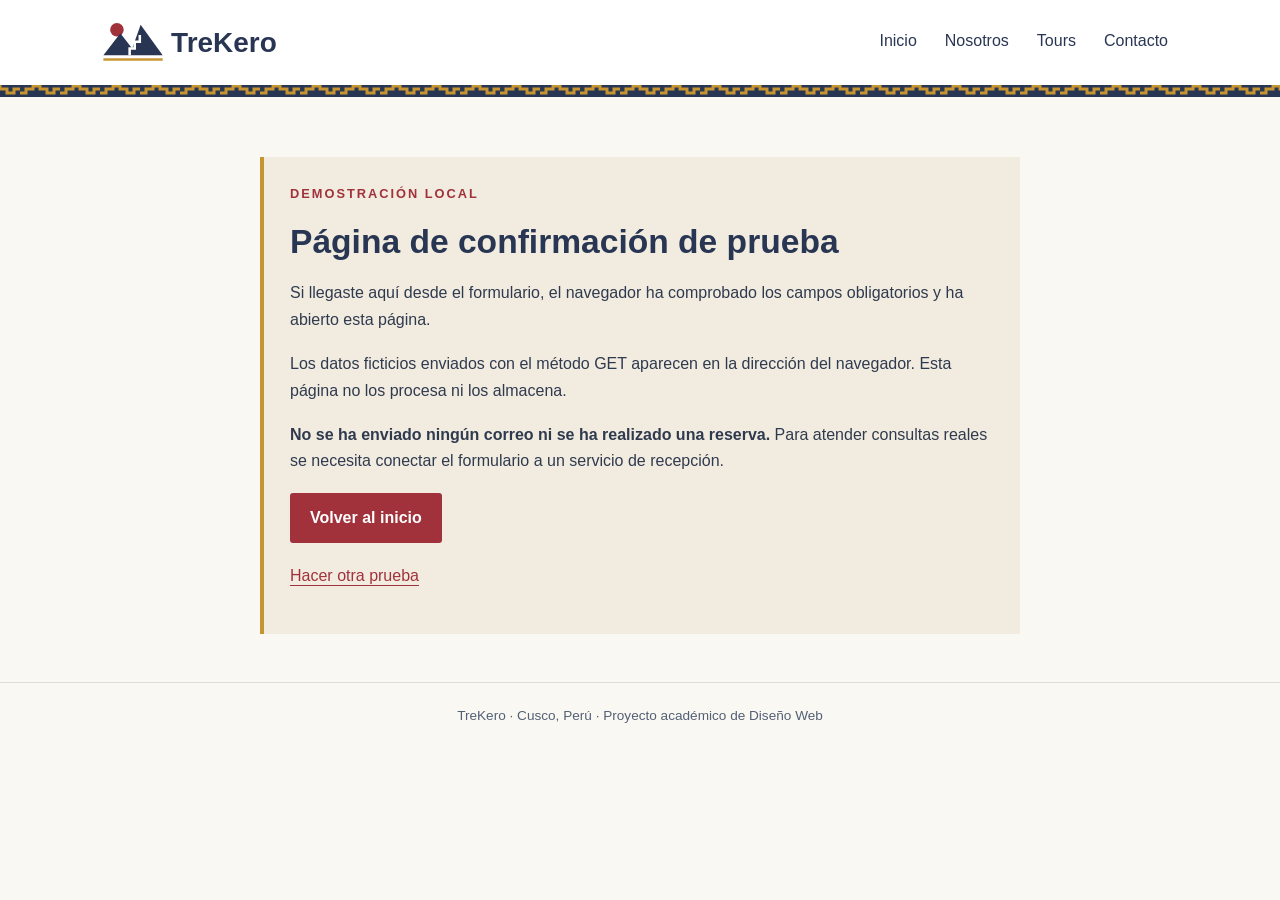
==== confirmacion.html @ 31749eaf "Primer proyecto TreKero PA2" ====
<!DOCTYPE html>
<html lang="es">
<head>
  <meta charset="UTF-8">
  <meta name="viewport" content="width=device-width, initial-scale=1.0">
  <meta name="description" content="Página local de confirmación del formulario académico de TreKero.">
  <meta name="author" content="Juan Carlos Coronel Santos">
  <meta name="robots" content="noindex, nofollow">
  <title>Confirmación de prueba | TreKero</title>
  <link rel="icon" type="image/svg+xml" href="imagenes/favicon.svg">
  <link rel="stylesheet" href="css/estilos.css">
</head>
<body>
  <a class="saltar" href="#contenido">Saltar al contenido</a>
  <!-- La misma cabecera permite navegar entre las páginas. -->
  <header class="cabecera">
    <div class="contenedor barra">
      <a class="marca" href="index.html" aria-label="TreKero: ir al inicio">
        <img class="logo" src="imagenes/logo-trekero.svg" alt="TreKero" width="248" height="58">
      </a>
      <nav aria-label="Menú principal">
        <ul class="menu">
          <li><a href="index.html">Inicio</a></li>
          <li><a href="nosotros.html">Nosotros</a></li>
          <li><a href="tours.html">Tours</a></li>
          <li><a href="contacto.html">Contacto</a></li>
        </ul>
      </nav>
    </div>
  </header>
  <main class="contenedor" id="contenido">
    <section class="recuadro confirmacion" aria-labelledby="titulo-confirmacion">
      <p class="etiqueta">DEMOSTRACIÓN LOCAL</p>
      <h1 id="titulo-confirmacion">Página de confirmación de prueba</h1>
      <p>Si llegaste aquí desde el formulario, el navegador ha comprobado los campos obligatorios y ha abierto esta página.</p>
      <p>Los datos ficticios enviados con el método GET aparecen en la dirección del navegador. Esta página no los procesa ni los almacena.</p>
      <p><strong>No se ha enviado ningún correo ni se ha realizado una reserva.</strong> Para atender consultas reales se necesita conectar el formulario a un servicio de recepción.</p>
      <a class="boton" href="index.html">Volver al inicio</a>
      <p style="margin-top: 20px;"><a href="contacto.html">Hacer otra prueba</a></p>
    </section>
  </main>
  <footer class="pie">TreKero · Cusco, Perú · Proyecto académico de Diseño Web</footer>
</body>
</html>
---- css/estilos.css ----
/* TreKero - PA2. Hoja compartida por todas las páginas. */
:root {
  --azul: #293653;
  --rojo: #a1323b;
  --ocre: #c69532;
  --fondo: #faf8f2;
  --texto: #303a4f;
}

/* Estilos generales. */
* { box-sizing: border-box; }
body {
  margin: 0;
  font-family: Arial, sans-serif;
  font-size: 16px;
  line-height: 1.65;
  color: var(--texto);
  background: var(--fondo);
}
h1, h2, h3 { color: var(--azul); line-height: 1.25; }
h1 { font-size: 2.1rem; margin: 0 0 18px; }
h2 { font-size: 1.5rem; margin: 0 0 18px; }
h3 { font-size: 1.15rem; }
p { margin: 0 0 18px; }
a { color: var(--rojo); text-underline-offset: 4px; }
a:hover { text-decoration-thickness: 2px; }
a:focus-visible, button:focus-visible, input:focus-visible,
select:focus-visible, textarea:focus-visible, [tabindex]:focus-visible {
  outline: 3px solid var(--ocre);
  outline-offset: 4px;
}
img { max-width: 100%; height: auto; }
figure { margin: 0; min-width: 0; }
figcaption, .nota { font-size: 0.85rem; color: #536076; }
figcaption { margin-top: 8px; }
ul, ol { padding-left: 24px; }
li { margin-bottom: 8px; }
section { margin-bottom: 36px; }
.contenedor { width: 90%; max-width: 1080px; margin: 0 auto; }
main.contenedor { padding-top: 36px; }
.saltar {
  position: absolute;
  top: -100px;
  left: 16px;
  z-index: 10;
  padding: 12px;
  background: white;
}
.saltar:focus { top: 12px; }

/* Cabecera, logo y navegación entre archivos HTML. */
.cabecera {
  background: white;
  border-bottom: 12px solid transparent;
  border-image: none;
  padding-bottom: 12px;
  background-image: url('../imagenes/franja-andina.svg');
  background-repeat: repeat-x;
  background-position: bottom;
  border: 0;
}
.barra {
  display: flex;
  flex-direction: column;
  align-items: center;
  gap: 16px;
  padding: 18px 0;
}
.marca { display: inline-flex; }
.logo { width: 210px; height: auto; display: block; }
.menu {
  display: flex;
  flex-wrap: wrap;
  justify-content: center;
  padding: 0;
  margin: 0;
  gap: 4px;
  list-style: none;
}
.menu li { margin: 0; }
.menu a {
  display: block;
  padding: 10px 12px;
  text-decoration: none;
  color: var(--azul);
  border-bottom: 3px solid transparent;
  transition: color 0.25s, border-color 0.25s;
}
.menu a:hover, .menu a:focus-visible, .menu a[aria-current="page"] {
  color: var(--rojo);
  border-bottom-color: var(--rojo);
}

/* Portada: texto e imagen separados, a diferencia del PA1. */
.portada, .dos-columnas { display: grid; gap: 32px; align-items: center; }
.portada { padding: 12px 0; }
.portada h1 { font-size: 2.6rem; }
.portada h1 span { color: var(--rojo); }
.etiqueta {
  color: var(--rojo);
  font-size: 0.8rem;
  letter-spacing: 2px;
  font-weight: bold;
  margin-bottom: 16px;
}
.titulo-pagina { padding-bottom: 20px; border-bottom: 1px solid #ddd; }
.foto-marco { overflow: hidden; border-radius: 6px; border-bottom: 5px solid var(--ocre); }
picture { display: block; }
.foto {
  width: 100%;
  display: block;
  opacity: 0.97;
  filter: saturate(0.9);
  transition: transform 0.35s, filter 0.35s, opacity 0.35s;
}
/* Efecto 1: cambio suave en la fotografía. */
.foto-marco:hover .foto {
  transform: scale(1.035);
  filter: saturate(1.1);
  opacity: 1;
}
.boton {
  display: inline-block;
  padding: 12px 20px;
  border: 0;
  border-radius: 3px;
  background: var(--rojo);
  color: white;
  font: inherit;
  font-weight: bold;
  text-decoration: none;
  cursor: pointer;
  transition: background-color 0.25s, transform 0.25s;
}
/* Efecto 2: movimiento leve y cambio de color del botón. */
.boton:hover, .boton:focus-visible { background: var(--azul); transform: translateY(-2px); }
.tarjetas { display: grid; gap: 24px; }
.tarjeta { background: white; padding: 22px; border-top: 4px solid var(--ocre); }
.numero { color: var(--rojo); font-weight: bold; }
.tarjeta h3 { margin: 12px 0; }
.recuadro { padding: 26px; background: #f1ecdf; border-left: 4px solid var(--ocre); }
.recuadro ol, .recuadro ul { margin-bottom: 0; }
.fundador { text-align: center; background: white; padding: 38px 24px; border-top: 4px solid var(--ocre); }
.fundador img { width: 248px; margin-bottom: 24px; }

/* Imagen con áreas clicables y tabla. */
.ruta-tabla { display: grid; gap: 28px; align-items: start; }
.ruta-tabla > * { min-width: 0; }
.ruta-imagen { text-align: center; }
/* Se mantiene en 260 x 350 para conservar las coordenadas del map.
   Cabe en el contenido móvil desde 320px; no se escala con CSS. */
.ruta-imagen img { display: block; width: 260px; height: 350px; max-width: none; margin: 0 auto; }
.tabla-scroll { overflow-x: auto; }
table { width: 100%; min-width: 480px; border-collapse: collapse; background: white; }
caption { text-align: left; font-weight: bold; padding-bottom: 12px; }
th, td { border: 1px solid #d6d8de; padding: 14px 12px; text-align: left; }
thead th { background: var(--azul); color: white; }
tbody tr:nth-child(even) { background: #f0f1f4; }
tbody tr:target { background: #fff0bb; }
tr[id] { scroll-margin-top: 24px; }

/* Formulario con etiquetas visibles y validación HTML5. */
.formulario { padding: 24px; background: white; border-top: 4px solid var(--ocre); }
.campos { display: grid; gap: 18px; }
.campo label { display: block; font-weight: bold; margin-bottom: 6px; }
input, select, textarea {
  display: block;
  width: 100%;
  min-width: 0;
  padding: 11px;
  border: 1px solid #969ca7;
  border-radius: 4px;
  font: inherit;
  color: var(--texto);
  background: white;
}
textarea { min-height: 120px; resize: vertical; }
.aceptar { display: flex; gap: 10px; align-items: start; margin: 20px 0; }
.aceptar input { width: 18px; height: 18px; flex-shrink: 0; margin-top: 5px; }
.formulario .nota { margin-top: 16px; }
.confirmacion { max-width: 760px; margin: 24px auto 48px; }
.pie { border-top: 1px solid #ddd; padding: 22px 5%; text-align: center; font-size: 0.85rem; color: #536076; }

/* Pantallas grandes: se pasa de una columna a dos o tres. */
@media (min-width: 760px) {
  .barra { flex-direction: row; justify-content: space-between; }
  .portada, .dos-columnas { grid-template-columns: 1fr 1fr; gap: 40px; }
  .portada h1 { font-size: 3rem; }
  .tarjetas { grid-template-columns: repeat(3, 1fr); }
  .ruta-tabla { grid-template-columns: 280px minmax(0, 1fr); }
  .campos { grid-template-columns: 1fr 1fr; }
  .ancho-completo { grid-column: 1 / -1; }
}
/* Respeta a quien prefiere reducir el movimiento. */
@media (prefers-reduced-motion: reduce) {
  .foto, .boton, .menu a { transition: none; }
  .foto-marco:hover .foto, .boton:hover, .boton:focus-visible { transform: none; }
}
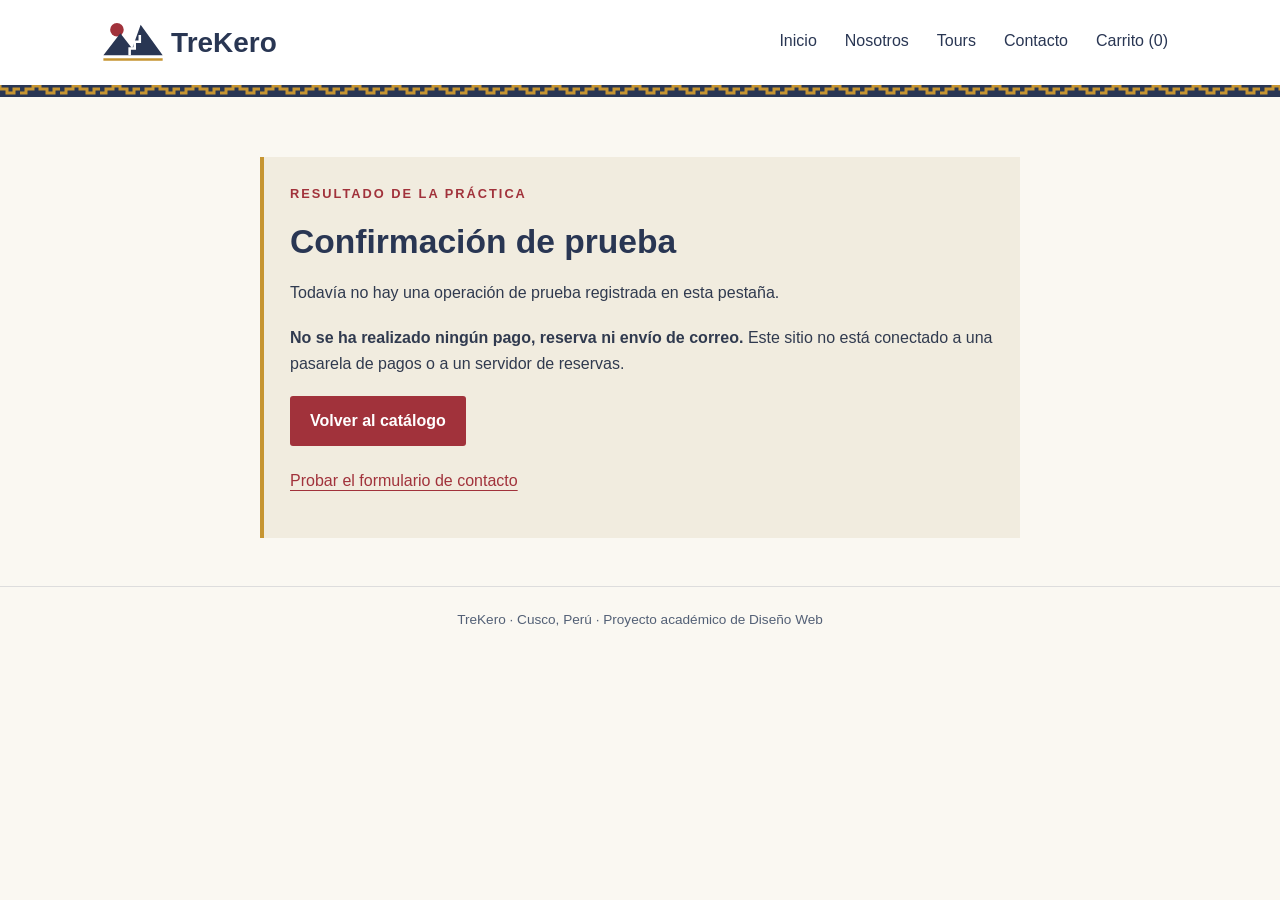
==== commit 17bc6c6c: "Consolidado 2 - JavaScript y carrito de compras" ====
--- a/confirmacion.html
+++ b/confirmacion.html
@@ -9,6 +9,7 @@
   <title>Confirmación de prueba | TreKero</title>
   <link rel="icon" type="image/svg+xml" href="imagenes/favicon.svg">
   <link rel="stylesheet" href="css/estilos.css">
+  <script src="js/script.js" defer></script>
 </head>
 <body>
   <a class="saltar" href="#contenido">Saltar al contenido</a>
@@ -24,21 +25,24 @@
           <li><a href="nosotros.html">Nosotros</a></li>
           <li><a href="tours.html">Tours</a></li>
           <li><a href="contacto.html">Contacto</a></li>
+          <li><a href="carrito.html">Carrito (<span class="contador-carrito">0</span>)</a></li>
         </ul>
       </nav>
     </div>
   </header>
   <main class="contenedor" id="contenido">
     <section class="recuadro confirmacion" aria-labelledby="titulo-confirmacion">
-      <p class="etiqueta">DEMOSTRACIÓN LOCAL</p>
-      <h1 id="titulo-confirmacion">Página de confirmación de prueba</h1>
-      <p>Si llegaste aquí desde el formulario, el navegador ha comprobado los campos obligatorios y ha abierto esta página.</p>
-      <p>Los datos ficticios enviados con el método GET aparecen en la dirección del navegador. Esta página no los procesa ni los almacena.</p>
-      <p><strong>No se ha enviado ningún correo ni se ha realizado una reserva.</strong> Para atender consultas reales se necesita conectar el formulario a un servicio de recepción.</p>
-      <a class="boton" href="index.html">Volver al inicio</a>
-      <p style="margin-top: 20px;"><a href="contacto.html">Hacer otra prueba</a></p>
+      <p class="etiqueta">RESULTADO DE LA PRÁCTICA</p>
+      <h1 id="titulo-confirmacion">Confirmación de prueba</h1>
+      <p id="texto-confirmacion">Todavía no hay una operación de prueba registrada en esta pestaña.</p>
+      <div id="detalle-confirmacion"></div>
+      <p><strong>No se ha realizado ningún pago, reserva ni envío de correo.</strong> Este sitio no está conectado a una pasarela de pagos o a un servidor de reservas.</p>
+      <a class="boton" href="tours.html#catalogo">Volver al catálogo</a>
+      <p class="separacion"><a href="contacto.html">Probar el formulario de contacto</a></p>
     </section>
   </main>
   <footer class="pie">TreKero · Cusco, Perú · Proyecto académico de Diseño Web</footer>
+  <p id="aviso" class="aviso" role="status" aria-live="polite" hidden></p>
+  <button id="volver-arriba" class="volver-arriba" type="button" hidden>Volver arriba</button>
 </body>
 </html>
--- a/css/estilos.css
+++ b/css/estilos.css
@@ -1,4 +1,4 @@
-/* TreKero - PA2. Hoja compartida por todas las páginas. */
+/* TreKero - Base PA2 ampliada para el Consolidado 2 con JavaScript. */
 :root {
   --azul: #293653;
   --rojo: #a1323b;
@@ -196,3 +196,47 @@
   .foto, .boton, .menu a { transition: none; }
   .foto-marco:hover .foto, .boton:hover, .boton:focus-visible { transform: none; }
 }
+
+/* CONSOLIDADO 2: catálogo, carrito y mensajes controlados con JavaScript.
+   Se conservan la paleta, el logo y los estilos del PA2. */
+[hidden] { display: none !important; }
+button, input, select, textarea { font: inherit; }
+button:disabled { opacity: 0.5; cursor: not-allowed; transform: none; }
+.filtros { display: grid; gap: 20px; margin: 22px 0 12px; }
+.filtros small { display: block; color: #536076; font-size: 0.82rem; margin-top: 6px; }
+.producto { display: flex; flex-direction: column; }
+.producto .precio { color: var(--rojo); font-weight: bold; font-size: 1.5rem; margin-top: auto; }
+.producto .boton { width: 100%; }
+.enlace-carrito, .separacion { margin-top: 22px; }
+.boton-secundario { color: var(--azul); background: #f1ecdf; border: 1px solid #b4a98e; }
+.boton-secundario:hover, .boton-secundario:focus-visible { color: white; }
+.aviso-demo { border-left: 4px solid var(--rojo); padding: 10px 16px; background: #f1ecdf; }
+.practica-eventos { padding: 14px 18px; background: white; border: 1px solid #d6d8de; }
+.practica-eventos summary { cursor: pointer; font-weight: bold; }
+.practica-eventos p { margin: 12px 0 0; }
+.carrito-layout { display: grid; gap: 30px; align-items: start; }
+.carrito-layout > *, .filtros > * { min-width: 0; }
+.lista-carrito { display: grid; gap: 18px; margin-bottom: 22px; }
+.fila-carrito { padding: 22px; background: white; border-top: 4px solid var(--ocre); }
+.fila-carrito h3 { margin: 0 0 8px; }
+.control-cantidad { display: flex; flex-wrap: wrap; align-items: center; gap: 12px; }
+.cantidad-botones { display: flex; align-items: center; gap: 6px; }
+.cantidad-botones input { width: 72px; text-align: center; padding: 8px; }
+.cantidad-botones button { width: 44px; height: 44px; border: 1px solid #969ca7; background: #faf8f2; color: var(--azul); cursor: pointer; }
+.subtotal { margin: 0; }
+.quitar { padding: 10px 0; border: 0; background: none; color: var(--rojo); text-decoration: underline; cursor: pointer; }
+.resumen-carrito { background: #f1ecdf; border-top: 4px solid var(--rojo); padding: 24px; }
+.total-carrito { font-size: 1.3rem; font-weight: bold; color: var(--azul); }
+.resumen-carrito .boton { width: 100%; margin: 6px 0; }
+.error-formulario { color: #922634; font-weight: bold; }
+[aria-invalid="true"] { border-color: #922634; border-width: 2px; }
+.aviso { position: fixed; bottom: 80px; left: 5%; right: 5%; max-width: 700px; margin: auto; padding: 15px 20px; background: var(--azul); color: white; z-index: 20; border-radius: 4px; box-shadow: 0 4px 16px #0003; }
+.volver-arriba { position: fixed; bottom: 18px; right: 5%; min-height: 44px; padding: 8px 14px; border: 1px solid #536076; background: white; color: var(--azul); cursor: pointer; z-index: 10; border-radius: 3px; }
+@media (min-width: 760px) {
+  .filtros { grid-template-columns: 2fr 1fr; }
+  .carrito-layout { grid-template-columns: minmax(0, 1.7fr) minmax(280px, 1fr); }
+}
+@media (max-width: 380px) {
+  .menu a { padding: 8px; font-size: 0.92rem; }
+  .resumen-carrito, .fila-carrito, .formulario { padding: 18px; }
+}
